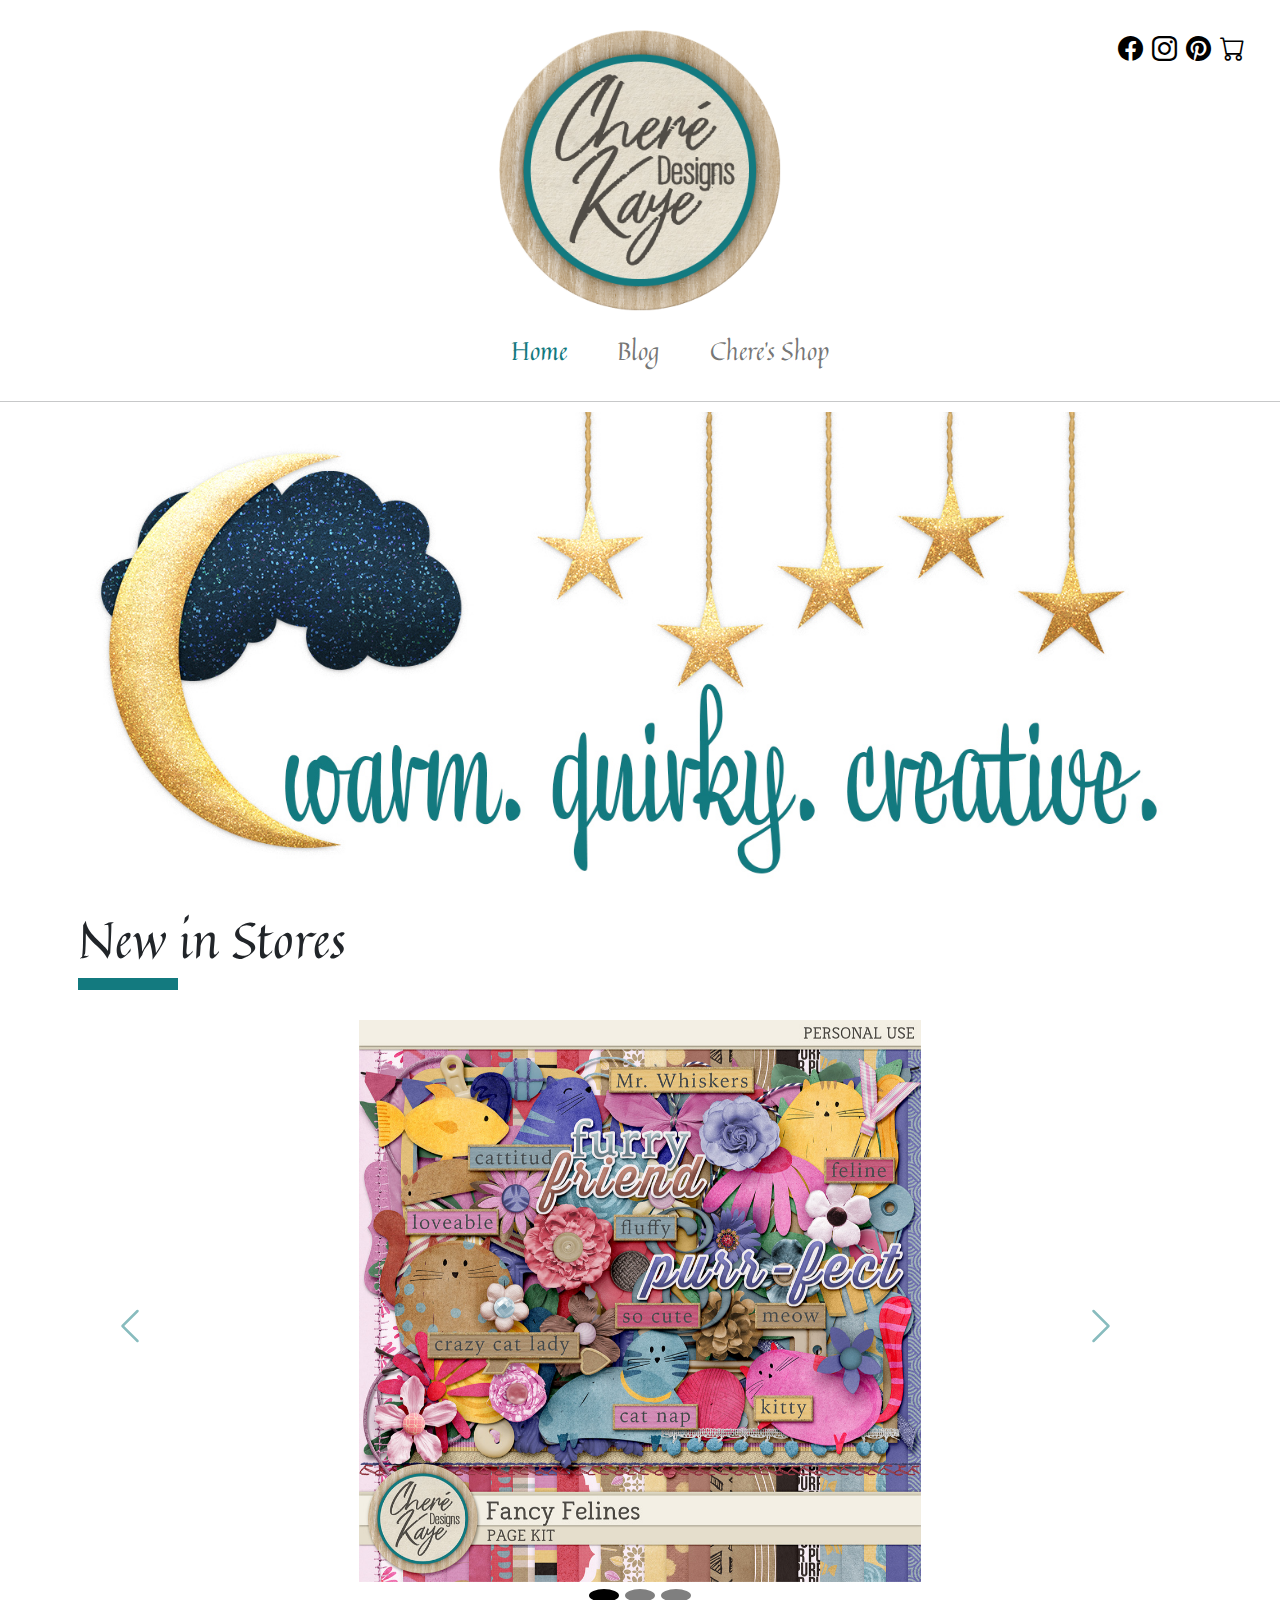
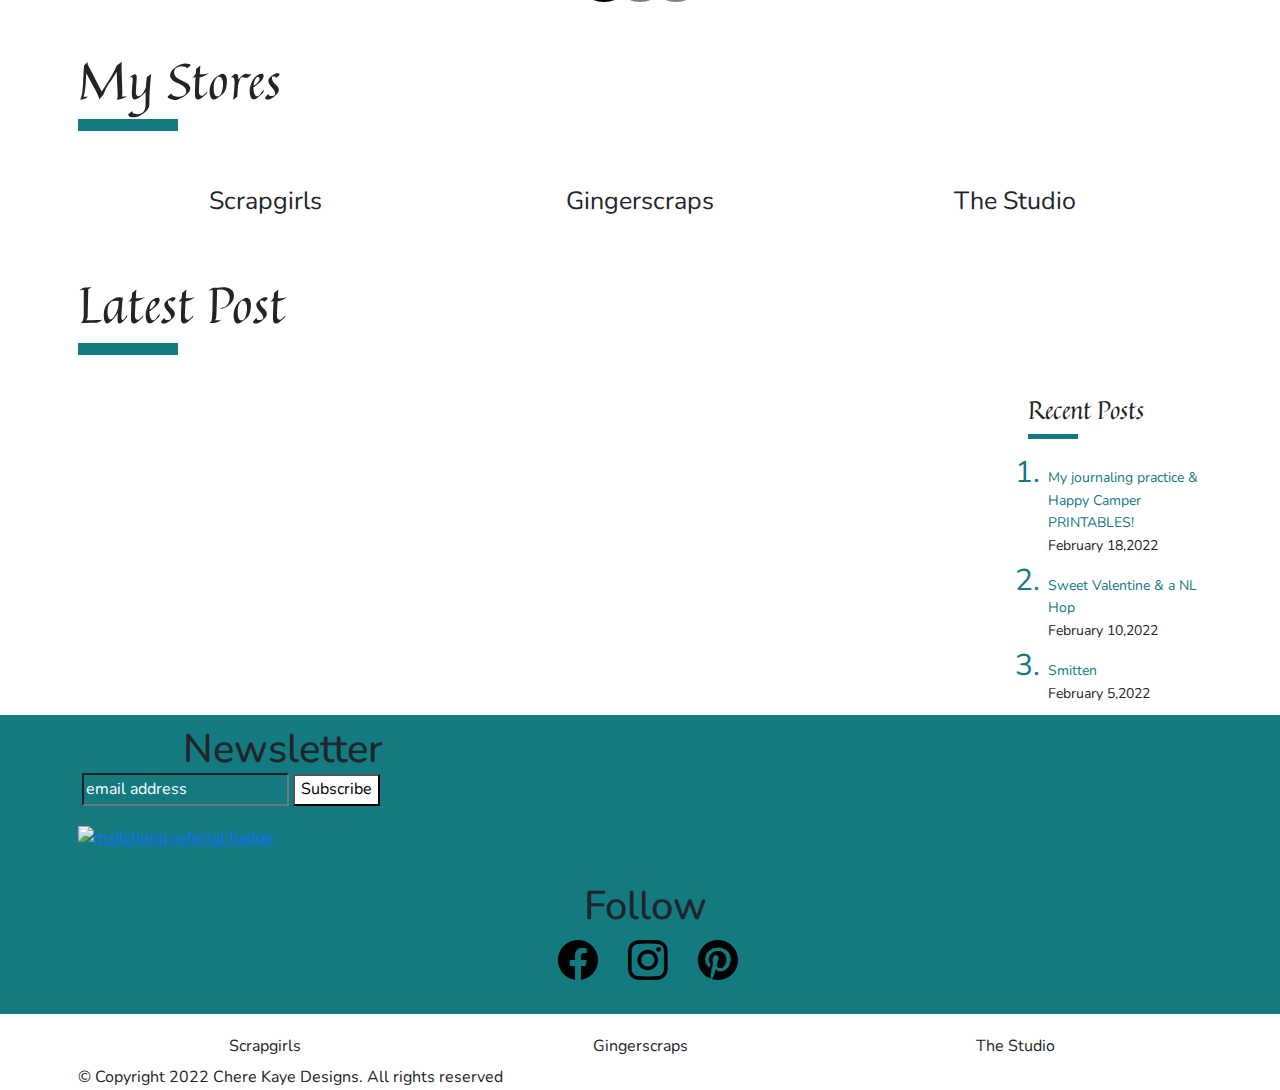
==== projectcherekayedesigns/index.html @ 2f3ef313 "setup" ====
<!DOCTYPE html>
<html lang="en">
  <head>
    <meta charset="UTF-8" />
    <meta http-equiv="X-UA-Compatible" content="IE=edge" />
    <meta name="viewport" content="width=device-width, initial-scale=1.0" />
    <link
      href="//cdn-images.mailchimp.com/embedcode/horizontal-slim-10_7_dtp.css"
      rel="stylesheet"
      type="text/css"
    />
    <link
      rel="stylesheet"
      href="https://cdn.jsdelivr.net/npm/bootstrap-icons@1.8.1/font/bootstrap-icons.css"
    />
    <link rel="stylesheet" href="css/bootstrap-grid.css" />
    <link rel="stylesheet" href="css/bootstrap.min.css" />
    <link rel="stylesheet" href="css/main.css" />
    <title>Chere Kaye Designs</title>
  </head>
  <body>
    <header>
      <div class="container">
        <nav class="position-absolute end-0 me-5 nav d-none d-lg-block">
          <a href="https://www.facebook.com/cherekayedesigns/"
            ><i class="icon me-2 bi bi-facebook text-black"></i
          ></a>
          <a href="https://www.instagram.com/cherekaye/"
            ><i class="icon me-2 bi bi-instagram text-black"></i
          ></a>
          <a href="https://www.pinterest.com/chere_kaye/_created/"
            ><i class="icon me-2 bi bi-pinterest text-black"></i
          ></a>
          <a href="#"><i class="icon me-2 bi bi-cart text-black"></i></a>
        </nav>
        <img
          class="mt-5 img-fluid w-25 mx-auto d-block"
          src="img/CKH_Logo_png.png"
          alt="Chere Kaye Designs Logo"
        />
        <h1 hidden>Chere Kaye Designs</h1>
      </div>
      <nav class="fs-3 navbar navbar-expand-lg navbar-light">
        <div class="container-fluid justify-content-start">
          <a class="navbar-brand" href="#"></a>
          <button
            class="navbar-toggler"
            type="button"
            data-bs-toggle="collapse"
            data-bs-target="#navbarNavAltMarkup"
            aria-controls="navbarNavAltMarkup"
            aria-expanded="false"
            aria-label="Toggle navigation"
          >
            <span class="navbar-toggler-icon"></span>
          </button>
          <div
            class="ms-5 collapse navbar-collapse justify-content-center"
            id="navbarNavAltMarkup"
          >
            <div class="navbar-nav">
              <a class="nav-link active" aria-current="page" href="index.html"
                >Home</a
              >
              <a class="nav-link" href="blog.html">Blog</a>
              <a class="nav-link" href="shop.html">Chere's Shop</a>
              <hr />
              <nav class="d-lg-none">
                <a href="https://www.facebook.com/cherekayedesigns/"
                  ><i class="icon me-2 bi bi-facebook text-black"></i
                ></a>
                <a href="https://www.instagram.com/cherekaye/"
                  ><i class="icon me-2 bi bi-instagram text-black"></i
                ></a>
                <a href="https://www.pinterest.com/chere_kaye/_created/"
                  ><i class="icon me-2 bi bi-pinterest text-black"></i
                ></a>
                <a href="#"><i class="icon me-2 bi bi-cart text-black"></i></a>
              </nav>
            </div>
          </div>
        </div>
      </nav>
      <hr />
      <div class="container">
        <img class="img-fluid" src="img/webheader-102321.jpeg" alt="" />
      </div>
    </header>
    <main>
      <!--New in Stores Section-->
      <div class="container">
      <h2>New in Stores</h2>
      <hr class="mainline">
      <div id="newitems" class="carousel slide" data-bs-ride="carousel">
        <div class="carousel-indicators">
            <button type="button" data-bs-target="#newitems" data-bs-slide-to="0" class="active" aria-current="true" aria-label="Slide 1"></button>
            <button type="button" data-bs-target="#newitems" data-bs-slide-to="1" aria-label="Slide 2"></button>
            <button type="button" data-bs-target="#newitems" data-bs-slide-to="2" aria-label="Slide 3"></button>
        </div>
        <div class="carousel-inner">
          <div class="carousel-item active">
            <img class="d-block w-50" src="img/CKH_FancyFelines_PK_1000.jpg" alt="Fancy Felines">
          </div>
          <div class="carousel-item">
            <img class="d-block w-50" src="img/CKH_LloveStory_PK_1000.jpg" alt="Llove Story">
          </div>
          <div class="carousel-item">
            <img class="d-block w-50" src="img/CKH_StillIntoYou_PK_1000.jpg" alt="Still Into You">
          </div>
        </div>
        <a class="carousel-control-prev" href="#newitems" role="button" data-slide="prev">
          <span class="carousel-control-prev-icon" aria-hidden="true"></span>
          <span class="sr-only">Previous</span>
        </a>
        <a class="carousel-control-next" href="#newitems" role="button" data-slide="next">
          <span class="carousel-control-next-icon" aria-hidden="true"></span>
          <span class="sr-only">Next</span>
        </a>
      </div>
    </div>
    <!--My Stores section-->  
    <div class="container">
      <h2>My Stores</h2>
      <hr class="mainline">
        <div class="list-group list-group-horizontal-lg">
          <a
            class="main-store-list list-group-item list-group-item-action"
            href="http://store.scrapgirls.com/designers/ChereKaye.html"
            >Scrapgirls</a
          >
          <a
            class="main-store-list list-group-item list-group-item-action"
            href="https://store.gingerscraps.net/Chere-Kaye-Designs/"
            >Gingerscraps</a
          >
          <a
            class="main-store-list list-group-item list-group-item-action"
            href="https://www.digitalscrapbookingstudio.com/chere-kaye-designs/"
            >The Studio</a
          >
        </div>
        <!--Latest Post-->
        <h2>Latest Post</h2>
        <hr class="mainline">
       
      <div class="row row-cols-1">
        <div class="col-lg-9">
          <div class="post"></div>
        </div>
        <div class="offset-lg-1 col-lg-2 ">
          <aside>
            <h4 >Recent Posts</h4>
            <hr class="aside">
            <ol id="recent"></ol> 
            
          </aside>
        </div>
      </div>
    </div>
    <!--Newsletter-->
      <section class="newsletter">
        <div class="container">
          <div class="row">
            <div class="offset-1 col">
              <h3>Newsletter</h3>
            </div>
          </div>
          
            <div class="col ">
              <div id="mc_embed_signup">
                <form
                  action="https://cherekaydesigns.us19.list-manage.com/subscribe/post?u=b8c0d7e709210b8272e2ec06e&amp;id=50bbf9092d"
                  method="post"
                  id="mc-embedded-subscribe-form"
                  name="mc-embedded-subscribe-form"
                  class="validate"
                  target="_blank"
                  novalidate
                >
                  <label for="mce-EMAIL"></label>
                  <input
                    type="email"
                    value=""
                    name="EMAIL"
                    class="email"
                    id="mce-EMAIL"
                    placeholder="email address"
                    required
                  />
                  <!-- real people should not fill this in and expect good things - do not remove this or risk form bot signups-->
                  <div
                    style="position: absolute; left: -5000px"
                    aria-hidden="true"
                  >
                    <input
                      type="text"
                      name="b_b8c0d7e709210b8272e2ec06e_50bbf9092d"
                      tabindex="-1"
                      value=""
                    />
                  </div>
                  <input
                    type="submit"
                    value="Subscribe"
                    name="subscribe"
                    id="mc-embedded-subscribe"
                    class="button"
                  />
                  <p>
                    <a
                      href="http://eepurl.com/hU8-m5"
                      title="Mailchimp - email marketing made easy and fun"
                      ><img
                        class="referralBadge"
                        src="https://eep.io/mc-cdn-images/template_images/branding_logo_text_light_dtp.svg"
                        alt="mailchimp referral badge"
                    /></a>
                  </p>
                </form>
              </div>
            </div>
            <!--Follow Links-->
            <div class="col d-flex justify-content-center">
              <h3>Follow</h3>
            </div>
            <div class="col d-flex justify-content-center">
              <a href="https://www.facebook.com/cherekayedesigns/"
                ><i class="icon2 ms-5 me-4 bi bi-facebook text-black"></i
              ></a>
              <a href="https://www.instagram.com/cherekaye/"
                ><i class="icon2 mx-4 bi bi-instagram text-black"></i
              ></a>
              <a href="https://www.pinterest.com/chere_kaye/_created/"
                ><i class="icon2 mx-4 bi bi-pinterest text-black"></i
              ></a>
            </div>
          
        </div>
      </section>
    </main>
    <footer>
      <div class="container">
        <div class="list-group list-group-horizontal">
          <a
            class="list-group-item list-group-item-action"
            href="http://store.scrapgirls.com/designers/ChereKaye.html"
            >Scrapgirls</a
          >
          <a
            class="list-group-item list-group-item-action"
            href="https://store.gingerscraps.net/Chere-Kaye-Designs/"
            >Gingerscraps</a
          >
          <a
            class="list-group-item list-group-item-action"
            href="https://www.digitalscrapbookingstudio.com/chere-kaye-designs/"
            >The Studio</a
          >
        </div>
        &copy; Copyright 2022 Chere Kaye Designs. All rights reserved
      </div>
    </footer>

    <script src="js/bootstrap.min.js"></script>
    <script src="js/data.js"></script>
    <script src="js/main.js"></script>
  </body>
</html>
---- projectcherekayedesigns/css/main.css ----
@import url('https://fonts.googleapis.com/css2?family=Nunito&family=Quintessential&display=swap');

/* Typography =========================================*/
html {
	font-size: 62.5%;
}

body {
    font: 1.6rem/1.6 'Nunito', sans-serif;
}

h2 {
    font: 5rem 'Quintessential', cursive;
    margin: 1rem 0 0 0;
}

h3 {
    font-size: 3rem;
    margin-top: 1rem;
}

h4 {
    font-size: 1.4rem;
    margin-top: .5rem;
}

hr.mainline {
    margin: 0 0 3rem 0;
    width: 10rem;
    border-top: 1.2rem solid #137a7f;
    opacity: 1;
}

hr.aside {
    margin: 0 0 1rem 0;
    width: 5rem;
    border-top: .5rem solid #137a7f;
    opacity: 1;
}


/* Header ===============================================*/
a.nav-link {
    font-family: 'Quintessential', cursive;
    font-size: 2.5rem;
    margin: 1rem 2rem;
}

div.navbar-nav{
    padding-left: 2rem;
}

.icon {
    font-size: 2.5rem;
}

.navbar-light .navbar-toggler-icon {
   background-image:url("data:image/svg+xml,%3csvg xmlns='http://www.w3.org/2000/svg' viewBox='0 0 30 30'%3e%3cpath stroke='rgba%2819, 122, 127, 1%29' stroke-linecap='round' stroke-miterlimit='10' stroke-width='2' d='M4 7h22M4 15h22M4 23h22'/%3e%3c/svg%3e")
}

.navbar-light .navbar-toggler {
    border: none;
}

.navbar-light .navbar-nav .nav-link.active{
    color: #137a7f;
}

/* Carousel ============================================*/

img.d-block.w-50 {
    margin: auto;
    padding-bottom: 5rem;
}

.carousel-indicators [data-bs-target]{
    background: black;
    border-top: .2rem;
}

.carousel-control-next-icon {
    width: 4rem;
    height: 4rem;
    background-image: url("data:image/svg+xml,%3csvg xmlns='http://www.w3.org/2000/svg' viewBox='0 0 16 16' fill='%23137a7f'%3e%3cpath d='M4.646 1.646a.5.5 0 0 1 .708 0l6 6a.5.5 0 0 1 0 .708l-6 6a.5.5 0 0 1-.708-.708L10.293 8 4.646 2.354a.5.5 0 0 1 0-.708z'/%3e%3c/svg%3e");
}

.carousel-control-prev-icon {
    width: 4rem;
    height: 4rem;
    background-image: url("data:image/svg+xml,%3csvg xmlns='http://www.w3.org/2000/svg' viewBox='0 0 16 16' fill='%23137a7f'%3e%3cpath d='M11.354 1.646a.5.5 0 0 1 0 .708L5.707 8l5.647 5.646a.5.5 0 0 1-.708.708l-6-6a.5.5 0 0 1 0-.708l6-6a.5.5 0 0 1 .708 0z'/%3e%3c/svg%3e");
}

.carousel-indicators button {
    width: 1.6rem;
    height: 1.6rem;
    margin: 0 .5rem 2rem .5rem;
    border-radius: 50%;
}

/* My Stores ============================================*/

.main-store-list {
    font-size: 2.5rem;
    margin-bottom: 3rem;
}

/* Post =================================================*/

.postCat {
    font-size: 1rem;
    color: white;
    border: none;
    background: #137a7f;
}

p {
    margin: 1rem 0 2rem 0;
}

li {
    font-size: 1.4rem;
}

li::marker {
    color: #137a7f;
    font-size: 3rem;
   
}

a.postLink {
    color: #137a7f;
    text-decoration: none;
}

aside h4 {
    font: 2.5rem 'Quintessential', cursive;
    
}

/* Newsletter ===========================================*/

.newsletter {
    background: #137a7f;
    padding-bottom: 2rem;
}

.newsletter h3 {
    font-size: 4rem;
    margin: 1rem 0 0 1rem;
}

input#mce-EMAIL.email {
    background: #137a7f;
    height: 3.3rem;
    margin-bottom: 1rem;
}

::placeholder { /* Chrome, Firefox, Opera, Safari 10.1+ */
    color: white;
    opacity: 1; /* Firefox */
  }
  
  :-ms-input-placeholder { /* Internet Explorer 10-11 */
    color: white;
  }
  
  ::-ms-input-placeholder { /* Microsoft Edge */
    color: white;
  }

  input#mc-embedded-subscribe.button {
      background: white;
      color: black;
  }

.icon2 {
    font-size: 4rem;
}


/* Footer ===============================================*/
.list-group-item {
    border: none;
    text-align: center;
    padding-top: 2rem;
}

/* Breadcrumbs ==========================================*/
.breadcrumb-link {
    text-decoration: none;
    color: black;
}

.breadcrumb-link.active{
    text-decoration: none;
    color: #137a7f;
}

.breadcrumb-link:hover {
    color: #137a7f;
}

/* Buttons ============================================*/
a.btn.btn-primary.rounded-pill {
    background-color: #137a7f;
    border: #137a7f;
    width: 10rem;
    padding: 1rem 0;
}
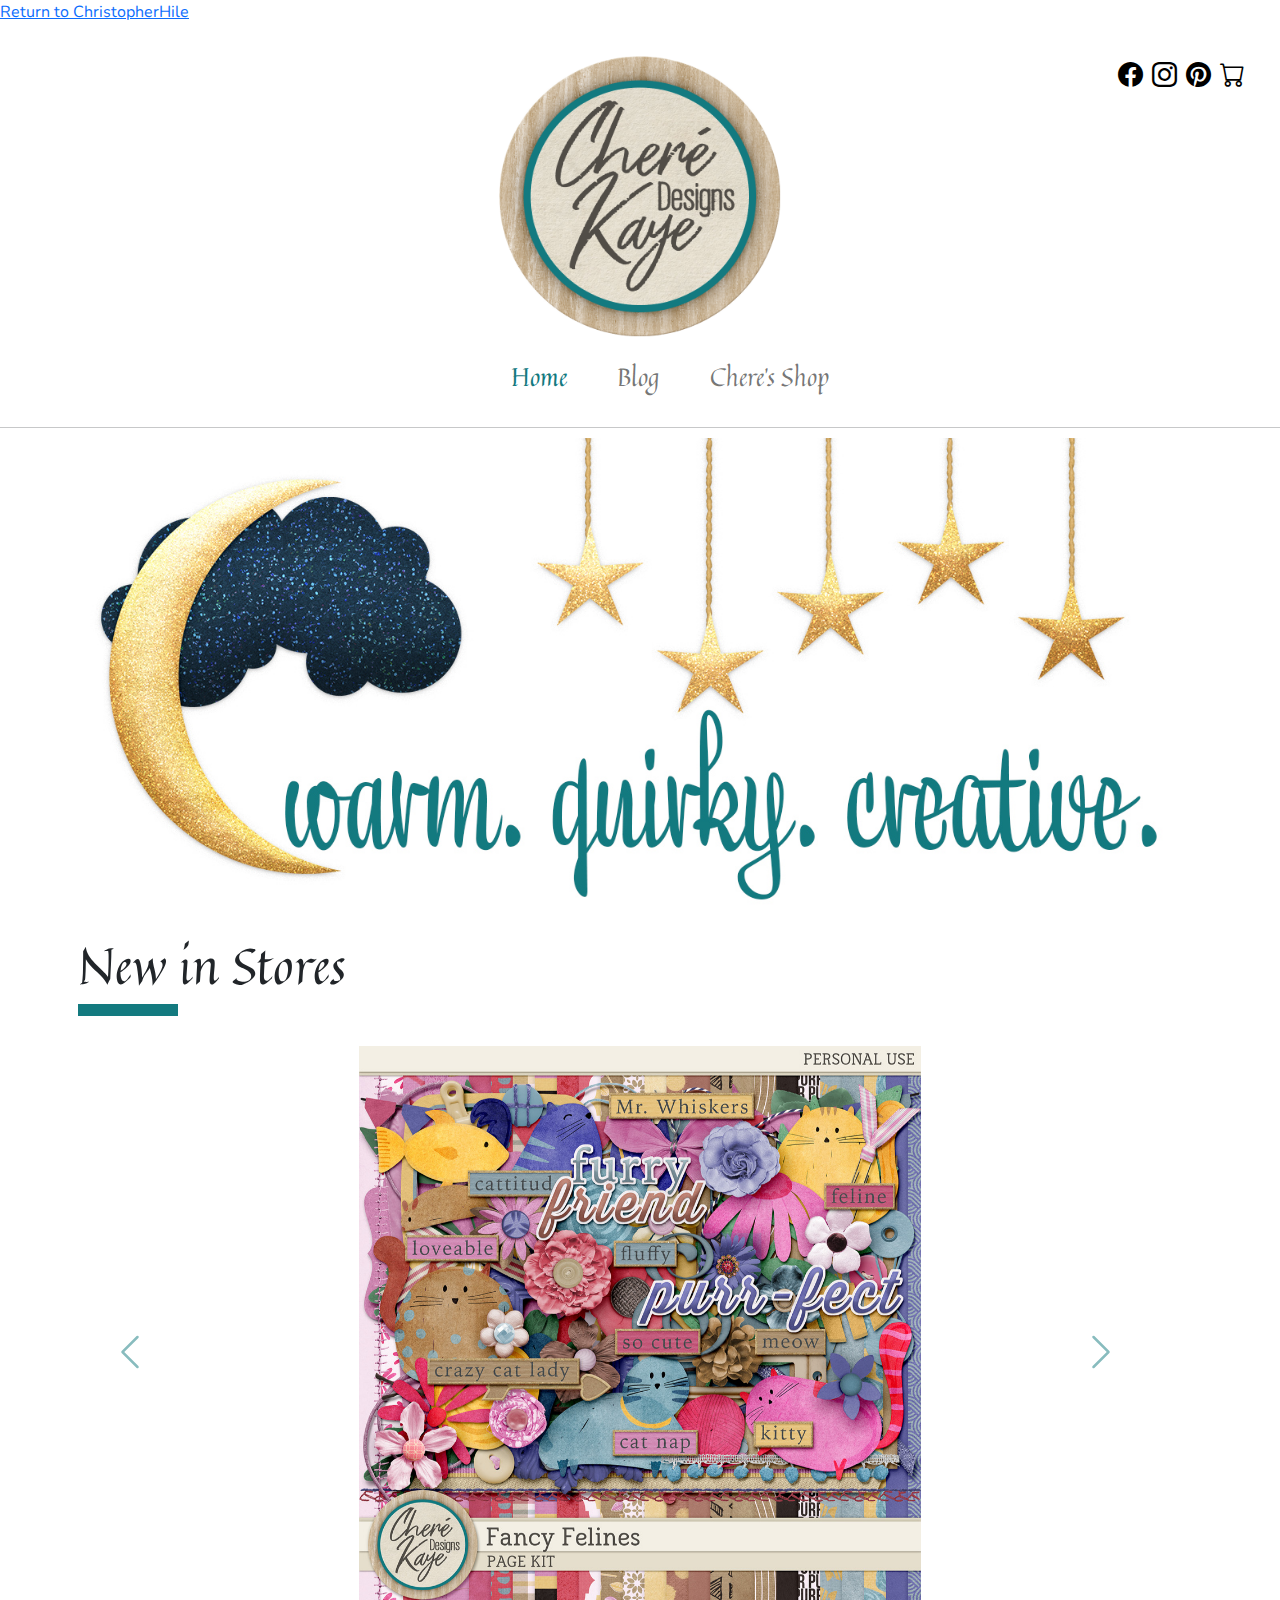
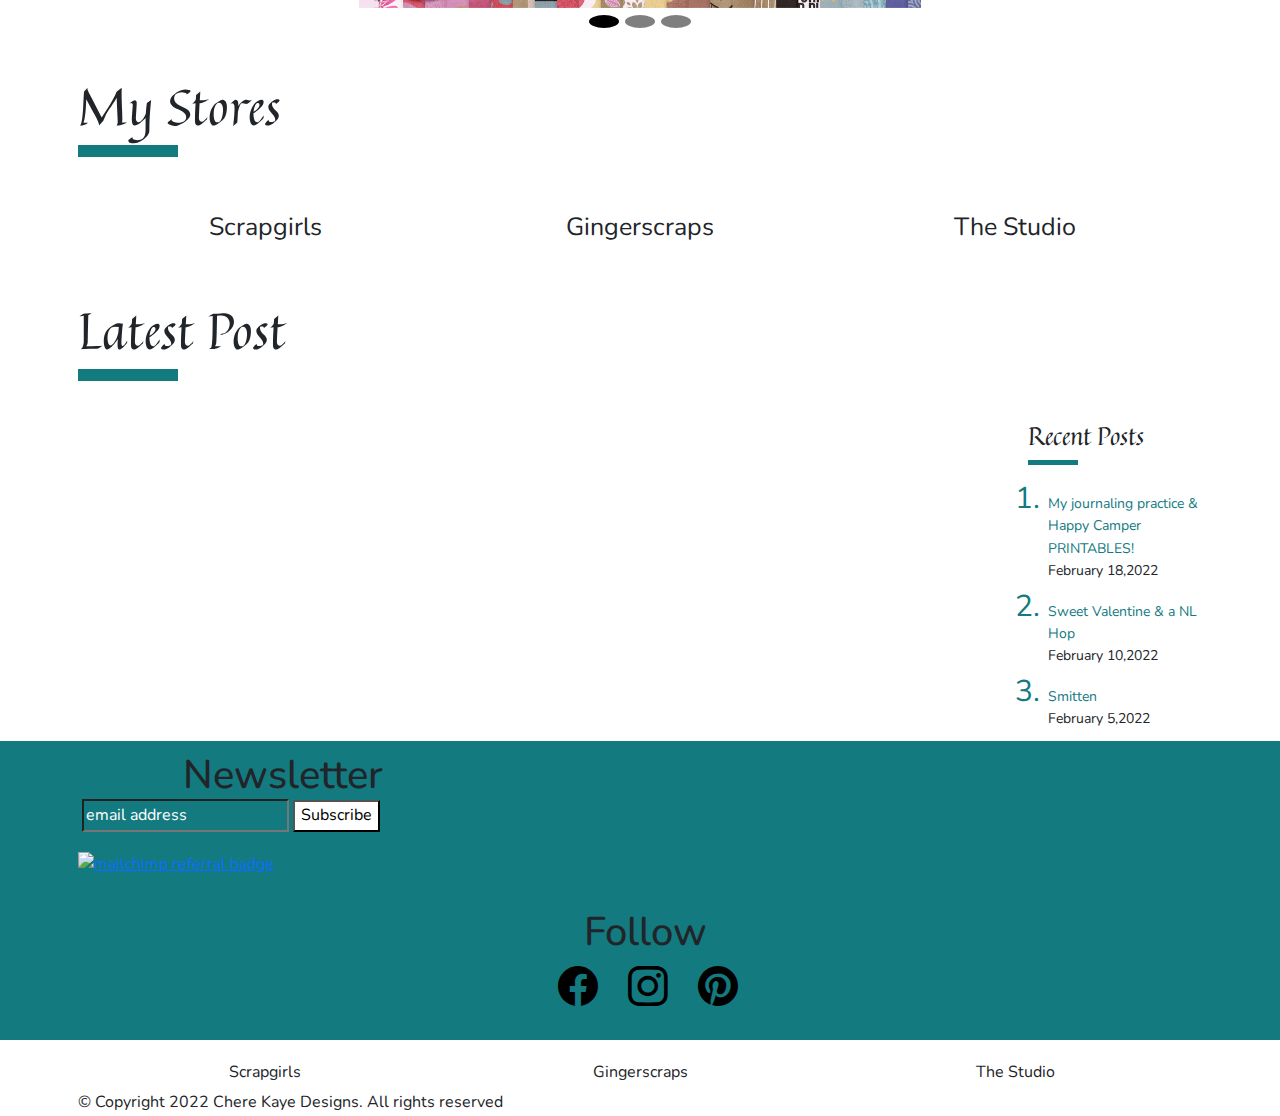
==== commit 90b150a3: "add callback" ====
--- a/projectcherekayedesigns/index.html
+++ b/projectcherekayedesigns/index.html
@@ -20,6 +20,7 @@
   </head>
   <body>
     <header>
+      <a href="https://www.christopherhile.com">Return to ChristopherHile</a>
       <div class="container">
         <nav class="position-absolute end-0 me-5 nav d-none d-lg-block">
           <a href="https://www.facebook.com/cherekayedesigns/"
